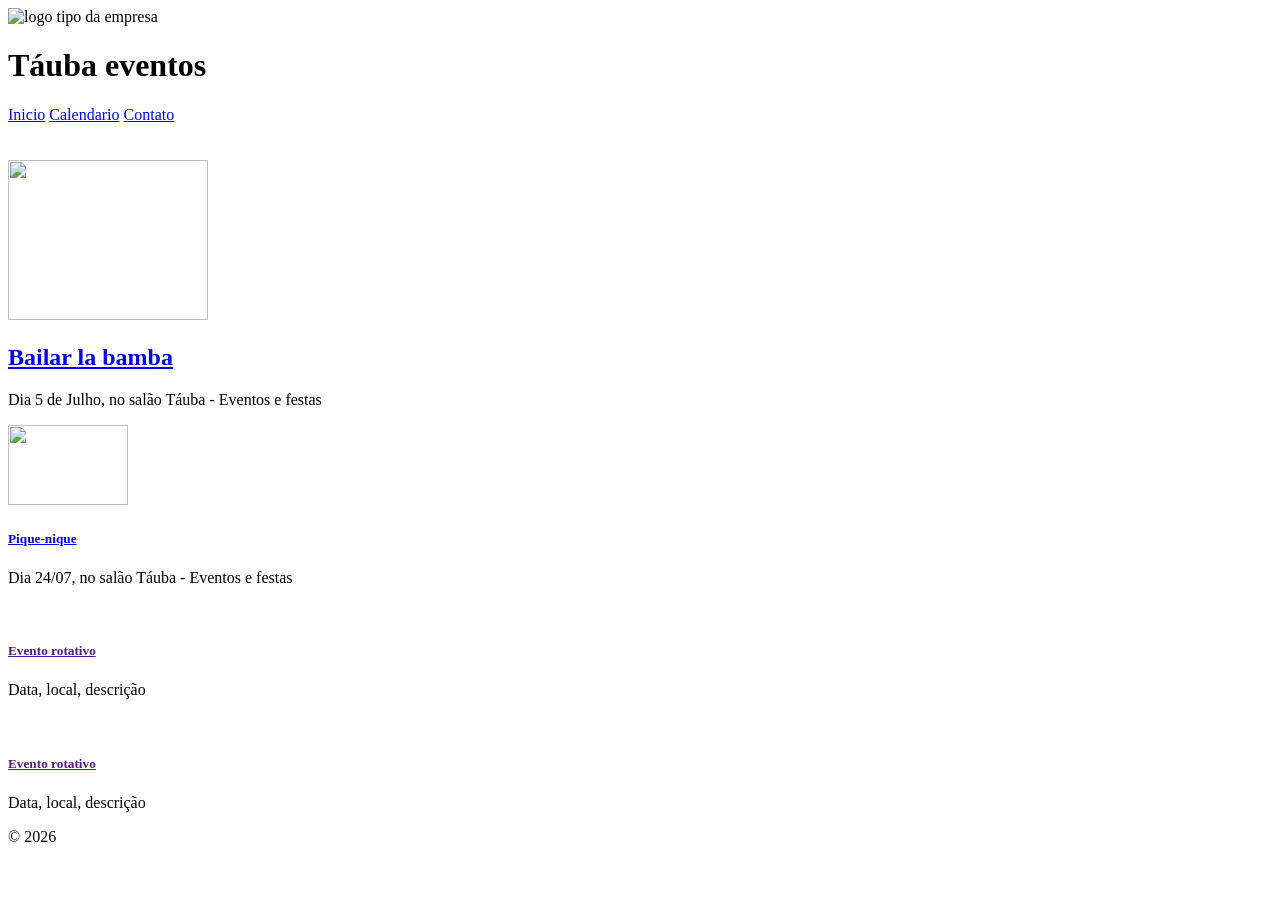
==== index.html @ 61f49086 "Add files via upload" ====
<!--divulgação de eventos --->
<!DOCTYPE html>
<html lang="pt-BR">
<head>
    <meta charset="UTF-8">
    <meta name="viewport" content="width=device-width, initial-scale=1.0">
    <title>Inicio</title>
</head>
<body>
    <header>
        <img src="/home/aluno/Documentos/Murilo/img/tauba.jpg" alt="logo tipo da empresa" width="30" height="30">
        <h1>Táuba eventos</h1>
    </header>
    <nav>
        <a href="/home/aluno/Documentos/Murilo/semana 4/index.html">Inicio</a>
        <a href="/home/aluno/Documentos/Murilo/semana 4/calendario.html">Calendario</a>
        <a href="/home/aluno/Documentos/Murilo/semana 4/contato.html">Contato</a>
    </nav> <br> <br>
    <main>
        <section id="eventoprincipal"> 
            <a href="/home/aluno/Documentos/Murilo/semana 4/eventos/bailar la bamba.html">
                <img src="/home/aluno/Documentos/Murilo/img/discoteca.jpg" alt="" width="200" height="160">
                <h2>Bailar la bamba</h2>
            </a>
            <p>Dia 5 de Julho, no salão Táuba - Eventos e festas</p>
        </section>
        <section>
            <section id="eventorotativo">
                <a href="/home/aluno/Documentos/Murilo/semana 4/eventos/pique-nique.html">
                    <img src="/home/aluno/Documentos/Murilo/img/piquenique.jpg" alt="" width="120" height="80"> 
                    <h5>Pique-nique</h5>
                </a>
                <p>Dia 24/07, no salão Táuba - Eventos e festas</p>
            </section id="eventorotativo">
                <a href="">
                    <img src="" alt="" srcset="">
                    <h5>Evento rotativo</h5>
                </a>
                <p>Data, local, descrição</p>
            <section id="eventorotativo">
                <a href="">
                    <img src="" alt="" srcset="">
                    <h5>Evento rotativo</h5>
                </a>
                <p>Data, local, descrição</p>
            </section>
        </section>
        <section id="midiassociais">
            
        </section>
    </main>
    <footer>
        &copy; 2026
    </footer>
</body>
</html>
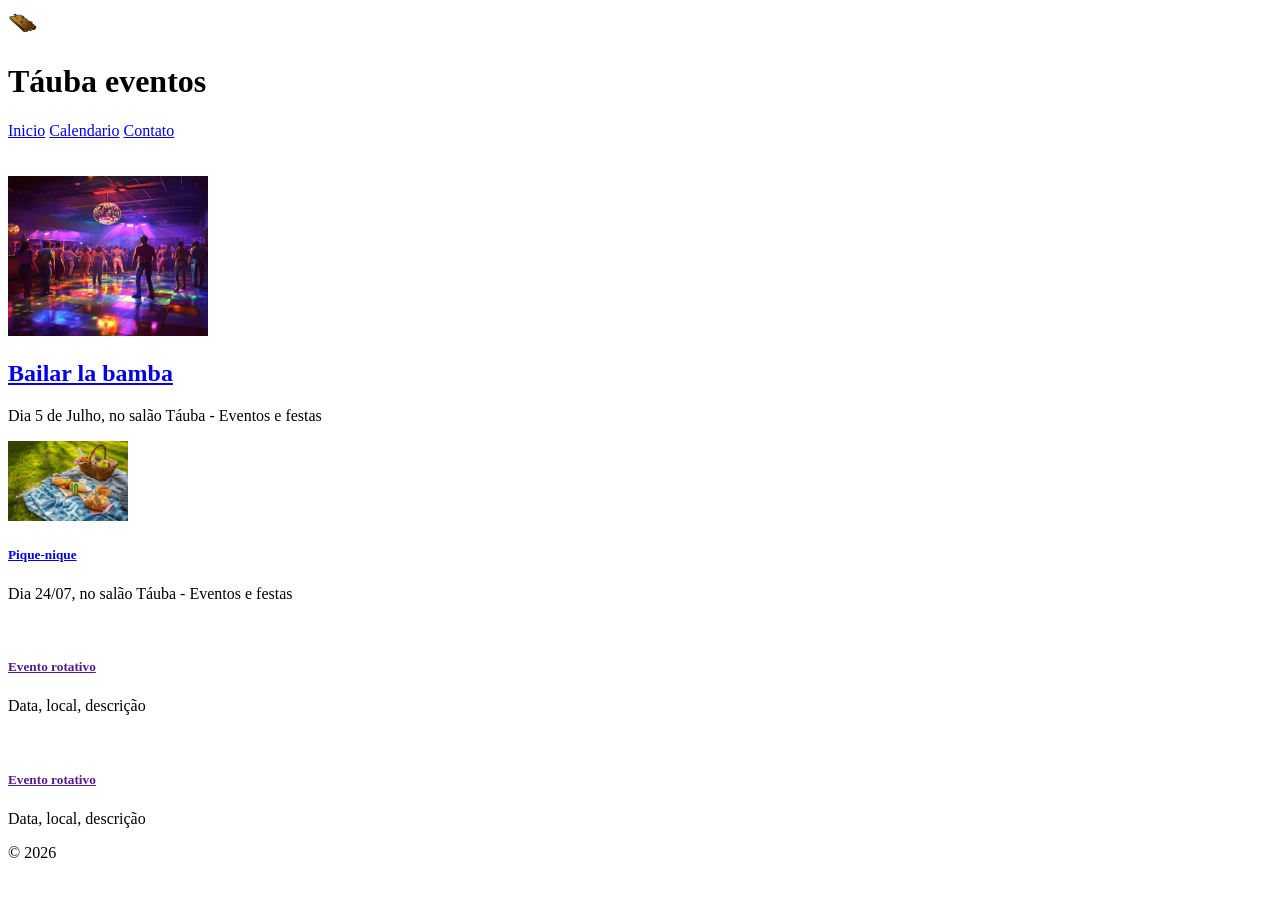
==== commit 4e2ef297: "index.html" ====
--- a/index.html
+++ b/index.html
@@ -8,26 +8,26 @@
 </head>
 <body>
     <header>
-        <img src="/home/aluno/Documentos/Murilo/img/tauba.jpg" alt="logo tipo da empresa" width="30" height="30">
+        <img src="img/tauba.jpg" alt="logo tipo da empresa" width="30" height="30">
         <h1>Táuba eventos</h1>
     </header>
     <nav>
-        <a href="/home/aluno/Documentos/Murilo/semana 4/index.html">Inicio</a>
-        <a href="/home/aluno/Documentos/Murilo/semana 4/calendario.html">Calendario</a>
-        <a href="/home/aluno/Documentos/Murilo/semana 4/contato.html">Contato</a>
+        <a href="index.html">Inicio</a>
+        <a href="/calendario.html">Calendario</a>
+        <a href="/contato.html">Contato</a>
     </nav> <br> <br>
     <main>
         <section id="eventoprincipal"> 
-            <a href="/home/aluno/Documentos/Murilo/semana 4/eventos/bailar la bamba.html">
-                <img src="/home/aluno/Documentos/Murilo/img/discoteca.jpg" alt="" width="200" height="160">
+            <a href="/bailar la bamba.html">
+                <img src="/img/discoteca.jpg" alt="" width="200" height="160">
                 <h2>Bailar la bamba</h2>
             </a>
             <p>Dia 5 de Julho, no salão Táuba - Eventos e festas</p>
         </section>
         <section>
             <section id="eventorotativo">
-                <a href="/home/aluno/Documentos/Murilo/semana 4/eventos/pique-nique.html">
-                    <img src="/home/aluno/Documentos/Murilo/img/piquenique.jpg" alt="" width="120" height="80"> 
+                <a href="/eventos/pique-nique.html">
+                    <img src="/img/piquenique.jpg" alt="" width="120" height="80"> 
                     <h5>Pique-nique</h5>
                 </a>
                 <p>Dia 24/07, no salão Táuba - Eventos e festas</p>
@@ -53,4 +53,4 @@
         &copy; 2026
     </footer>
 </body>
-</html>+</html>
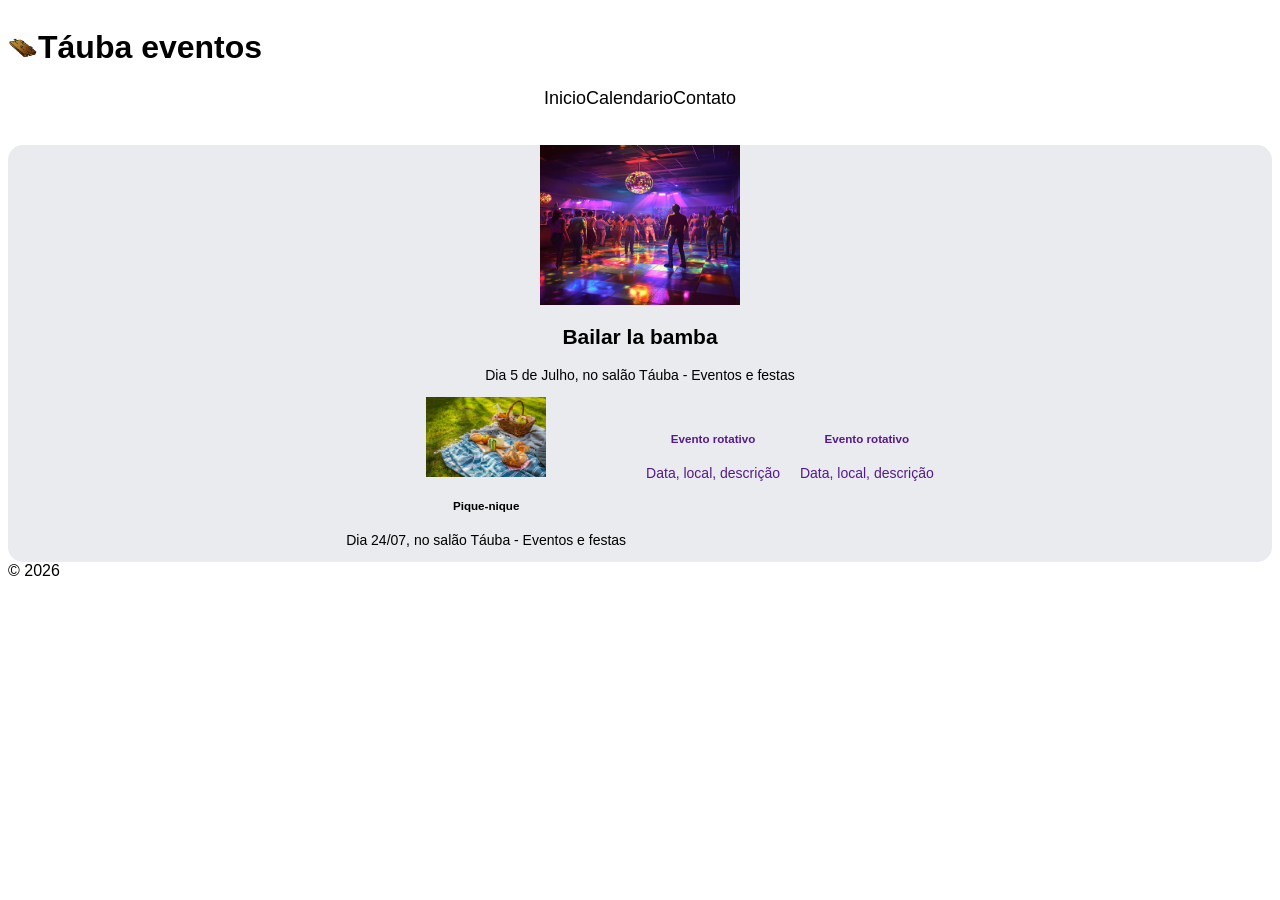
==== commit 921e9568: "Add files via upload" ====
--- a/index.html
+++ b/index.html
@@ -4,6 +4,7 @@
 <head>
     <meta charset="UTF-8">
     <meta name="viewport" content="width=device-width, initial-scale=1.0">
+    <link rel="stylesheet" href="style.css">
     <title>Inicio</title>
 </head>
 <body>
@@ -13,40 +14,37 @@
     </header>
     <nav>
         <a href="index.html">Inicio</a>
-        <a href="/calendario.html">Calendario</a>
-        <a href="/contato.html">Contato</a>
+        <a href="calendario.html">Calendario</a>
+        <a href="contato.html">Contato</a>
     </nav> <br> <br>
     <main>
         <section id="eventoprincipal"> 
-            <a href="/bailar la bamba.html">
-                <img src="/img/discoteca.jpg" alt="" width="200" height="160">
+            <a href="calendario.html">
+                <img src="img/discoteca.jpg" alt="" width="200" height="160">
                 <h2>Bailar la bamba</h2>
             </a>
             <p>Dia 5 de Julho, no salão Táuba - Eventos e festas</p>
         </section>
-        <section>
+        <section id="secondsection">
             <section id="eventorotativo">
-                <a href="/eventos/pique-nique.html">
-                    <img src="/img/piquenique.jpg" alt="" width="120" height="80"> 
+                <a href="calendario.html">
+                    <img src="img/piquenique.jpg" alt="" width="120" height="80"> 
                     <h5>Pique-nique</h5>
+                    <p>Dia 24/07, no salão Táuba - Eventos e festas</p>
                 </a>
-                <p>Dia 24/07, no salão Táuba - Eventos e festas</p>
             </section id="eventorotativo">
                 <a href="">
                     <img src="" alt="" srcset="">
                     <h5>Evento rotativo</h5>
+                    <p>Data, local, descrição</p>
                 </a>
-                <p>Data, local, descrição</p>
             <section id="eventorotativo">
                 <a href="">
                     <img src="" alt="" srcset="">
                     <h5>Evento rotativo</h5>
+                    <p>Data, local, descrição</p>
                 </a>
-                <p>Data, local, descrição</p>
             </section>
-        </section>
-        <section id="midiassociais">
-            
         </section>
     </main>
     <footer>
--- a/style.css
+++ b/style.css
@@ -0,0 +1,48 @@
+header{
+    display: flex;
+    align-items: center;
+}
+body{
+    font-family: Arial, Helvetica, sans-serif;
+    color: black;
+
+}
+nav{
+    display: flex;
+    align-items: center;
+    justify-content: center;
+    font-family: Arial, Helvetica, sans-serif;
+    color: black;
+    font-size: 18px;
+    
+}
+a:link{
+    color: black;
+    text-decoration: none;
+}
+main{
+    background-color: rgb(233, 235, 238);
+    border-radius: 15px;
+    font-family: Arial, Helvetica, sans-serif;
+    font-size: 14px;
+    color: black;
+}
+table{
+    
+}
+#secondsection{
+    display: flex;
+    text-align: center;
+    justify-content: center;
+    gap: 20px;
+}
+#eventoprincipal{
+    text-align: center;
+}
+#eventorotativo{
+    display: flex;
+}
+#contato{
+    font-family: Arial, Helvetica, sans-serif;
+    font-size: 18px;
+}
